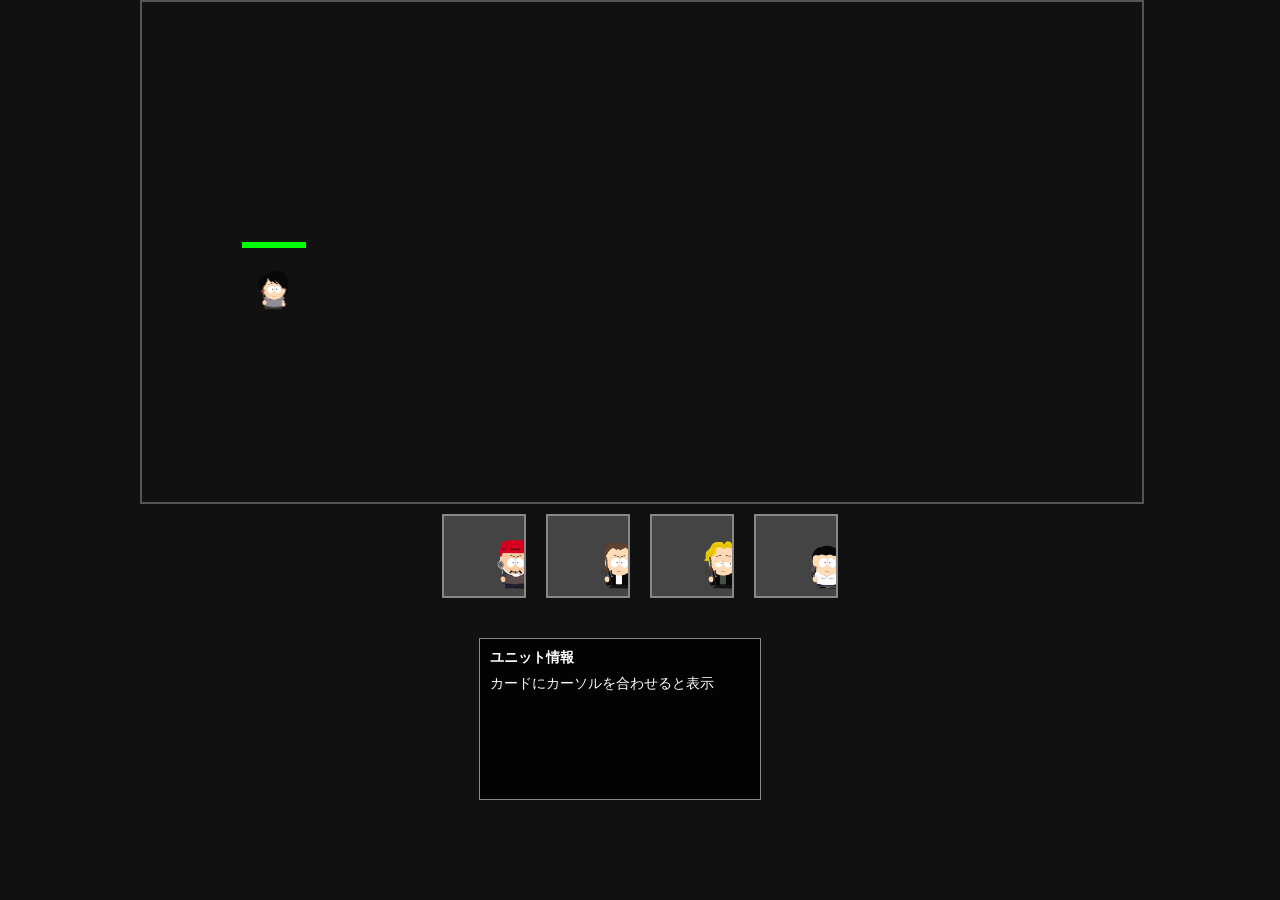
==== rpg_web/field.html @ 0519f684 "Create field.html" ====
<!doctype html>
<html lang="ja">
  <head>
    <meta charset="UTF-8" />
    <title>溝川201</title>
    <link rel="stylesheet" href="style.css" />
    <link rel="stylesheet" href="charge.css" />
    <style>
      /* === 追加：カード暗転＆回復ゲージ === */
      .card {
        position: relative;
        overflow: hidden;
      }

      .cardOverlay {
        position: absolute;
        left: 0;
        bottom: 0;
        width: 100%;
        height: 0%;
        background: rgba(0, 0, 0, 0.6);
        pointer-events: none;
        transition: height 0.1s linear;
      }

      #pauseOverlay {
        position: fixed;
        top: 0;
        left: 0;
        width: 100vw;
        height: 100vh;

        background: rgba(0, 0, 0, 0.6);
        display: none;

        z-index: 9999;

        justify-content: center;
        align-items: center;
      }

      #pauseText {
        color: white;
        font-size: 24px;
        text-align: center;
      }
    </style>
  </head>
  <body>
    <div id="gameWrapper">
      <div id="field">
        <div id="rangeCircle"></div>
      </div>

      <div id="unitBar"></div>

      <div id="infoPanel">
        <div id="infoTitle">ユニット情報</div>
        <div id="infoContent">カードにカーソルを合わせると表示</div>
      </div>
    </div>

    <div id="pauseOverlay">
      <div id="pauseText">
        ポーズ中<br />
        （画面領域が狭すぎだよ）
      </div>
    </div>

    <script src="character-data.js"></script>
    <script src="player-movement.js"></script>
    <script src="charge.js"></script>
    <script src="battle-ai.js"></script>
    <script src="aura.js"></script>
    <script>
      // =========================
      // DOM要素の取得
      // =========================
      const field = document.getElementById("field"); // ゲームフィールド全体
      const rangeCircle = document.getElementById("rangeCircle"); // 指揮官の配置可能範囲表示
      const unitBar = document.getElementById("unitBar"); // カードUI

      const infoTitle = document.getElementById("infoTitle"); // ユニット名表示
      const infoContent = document.getElementById("infoContent"); // ユニット説明表示

      // =========================
      // ゲーム状態管理用変数
      // =========================
      let isPaused = false;
      let gameMode = "normal";
      // "normal" = 非戦闘
      // "battle" = 戦闘中
      let battleStarted = false;
      let units = []; // フィールド上の全ユニット
      let selectedCard = null; // 現在選択中のカード
      const keys = {}; // キー入力状態管理

      const UNIT_SIZE = 64; // ユニットのサイズ（未使用だが基準値）

      function checkScreenSize() {
        const w = window.innerWidth;
        const h = window.innerHeight;

        const ratio = w / h;

        if (w < 1000 || ratio < 0.75) {
          pauseGame();
        } else {
          resumeGame();
        }
      }

      const pauseOverlay = document.getElementById("pauseOverlay");

      function pauseGame() {
        if (isPaused) return;

        isPaused = true;
        pauseOverlay.style.display = "flex";
      }

      function resumeGame() {
        if (!isPaused) return;

        isPaused = false;
        pauseOverlay.style.display = "none";
      }

      // =========================
      // HPバーの幅を決める関数
      // =========================
      function getHpBarWidth(type, isCommander) {
        // 指揮官は常に最大サイズ
        if (isCommander) return 64;

        // ユニットタイプごとに幅を変える
        if (type === "fighter") return 64;
        if (type === "archer") return 32;
        if (type === "healer") return 16;

        return 64;
      }

      // =========================
      // プレイヤーと敵のデッキ定義
      // =========================
      const playerDeck = [
        { id: "A", type: "fighter", cd: 0, active: false },
        { id: "B", type: "archer", cd: 0, active: false },
        { id: "C", type: "archer", cd: 0, active: false },
        { id: "D", type: "healer", cd: 0, active: false },
      ];

      const enemyDeck = [
        { id: "E-A", type: "fighter", cd: 0, active: false },
        { id: "E-B", type: "fighter", cd: 0, active: false },
      ];

      // =========================
      // プレイヤーカードUIの生成
      // =========================
      playerDeck.forEach((card) => {
        const el = document.createElement("div");
        el.className = "card";

        // カード画像設定
        el.style.backgroundImage = `url(${images[card.id]})`;
        unitBar.appendChild(el);

        // クールダウン用オーバーレイ（黒い覆い）
        const overlay = document.createElement("div");
        overlay.className = "cardOverlay";
        el.appendChild(overlay);

        // カードオブジェクトに参照を保存
        card.overlay = overlay;
        card.el = el;

        // =========================
        // カードクリック処理（選択）
        // =========================
        el.onclick = () => {
          // クールダウン中 or すでに出撃中なら選択不可
          if (card.cd > 0 || card.active) return;

          // 他カードの選択状態を解除
          playerDeck.forEach((c) => c.el.classList.remove("selected"));

          // このカードを選択状態に
          el.classList.add("selected");
          selectedCard = card;

          const spawnX = 0;
          const spawnY = 100 + Math.random() * 300;
          spawnUnit(spawnX, spawnY, "player", card);
        };

        // =========================
        // マウスホバーで情報表示
        // =========================
        el.onmouseenter = () => {
          const data = characterData[card.id];
          if (!data) return;

          infoTitle.textContent = data.name;
          infoContent.textContent = data.desc;
        };

        // =========================
        // マウス離脱で情報リセット
        // =========================
        el.onmouseleave = () => {
          infoTitle.textContent = "ユニット情報";
          infoContent.textContent = "カードにカーソルを合わせると表示";
        };
      });

      // =========================
      // ユニットの基本ステータス取得
      // =========================
      function getStats(type) {
        if (type === "fighter")
          return {
            hp: 120,
            maxHp: 120,
            speed: 0.6,
            range: 60,
            attack: 10,
            cooldownMax: 30,
          };

        if (type === "archer")
          return {
            hp: 70,
            maxHp: 70,
            speed: 0.5,
            range: 180,
            attack: 1,
            cooldownMax: 10,
          };

        if (type === "healer")
          return {
            hp: 60,
            maxHp: 60,
            speed: 0.5,
            range: 60,
            heal: 5,
            cooldownMax: 20,
          };
      }

      // =========================
      // ユニット生成処理
      // =========================
      function spawnUnit(x, y, team, card, isCommander = false) {
        // 指揮官か通常ユニットかでステータスを分岐
        const stats = isCommander
          ? { hp: 500, maxHp: 500, speed: 1.5, range: 80, attack: 1 }
          : getStats(card.type);

        // ユニットDOM生成
        const el = document.createElement("div");
        el.className = "unit";

        // 見た目設定（陣営・種類で画像変更）
        if (isCommander) {
          el.style.backgroundImage =
            team === "player"
              ? `url(${images.player})`
              : `url(${images.enemyCommander})`;
        } else {
          el.style.backgroundImage =
            team === "player"
              ? `url(${images[card.id]})`
              : `url(${images.enemy})`;
        }

        field.appendChild(el);

        // =========================
        // HPバー生成
        // =========================
        const hpbar = document.createElement("div");
        hpbar.className = "hpbar";

        const hpfill = document.createElement("div");
        hpfill.className = "hpfill";

        hpbar.appendChild(hpfill);
        el.appendChild(hpbar);

        // =========================
        // ユニットオブジェクト生成
        // =========================
        const unit = {
          x,
          y,
          team,
          ...stats,
          type: card.type,
          card,
          cooldown: 0,
          isCommander,
          el,
          hpbar,
          hpfill,
          duoMultiplier: 1,
        };

        // チャージ系初期化
        initCharge(unit, card, stats, el);

        // 攻撃時イベント
        unit.onAttack = function () {
          onAttackCharge(this);
        };

        // =========================
        // カード状態更新
        // =========================
        if (card) {
          card.active = true;

          // 出撃直後はカードを真っ黒に
          if (card.overlay) {
            card.overlay.style.height = "100%";
          }
        }

        units.push(unit);
        return unit;
      }

      // =========================
      // フィールドクリックでバフ発動
      // =========================
      field.addEventListener("click", (e) => {
        activateChargeBuff(units, e);
      });

      // =========================
      // 指揮官の初期配置
      // =========================
      const playerCommander = spawnUnit(
        100,
        250,
        "player",
        { type: "fighter" },
        true,
      );

      function startBattle() {
        if (battleStarted) return;

        gameMode = "battle";
        battleStarted = true;

        // 敵司令官出現
        spawnUnit(850, 250, "enemy", { type: "fighter" }, true);

        // 敵ユニット初期召喚（任意）
        enemyDeck.forEach((card) => {
          spawnUnit(800, Math.random() * 460, "enemy", card);
          card.cd = 180;
        });
      }

      // =========================
      // キー入力管理
      // =========================
      window.addEventListener(
        "keydown",
        (e) => (keys[e.key.toLowerCase()] = true),
      );
      window.addEventListener(
        "keyup",
        (e) => (keys[e.key.toLowerCase()] = false),
      );

      // =========================
      // 敵の自動出撃処理
      // =========================
      setInterval(() => {
        if (gameMode !== "battle") return;

        enemyDeck.forEach((card) => {
          if (card.cd <= 0 && !card.active) {
            spawnUnit(800, Math.random() * 460, "enemy", card);
            card.cd = 180;
          }
        });
      }, 2000);

      // =========================
      // メインループ
      // =========================
      function update() {
        checkScreenSize();
        window.addEventListener("resize", checkScreenSize);

        if (isPaused) {
          requestAnimationFrame(update);
          return;
        }

        // プレイヤー移動
        updatePlayerMovement(playerCommander, keys);

        // 範囲円の位置更新
        rangeCircle.style.left = playerCommander.x - 120 + "px";
        rangeCircle.style.top = playerCommander.y - 120 + "px";

        // =========================
        // カードのクールダウン更新
        // =========================
        [...playerDeck, ...enemyDeck].forEach((c) => {
          if (c.cd > 0) c.cd--;

          if (c.el && c.overlay) {
            if (c.active) {
              // 生存中は常に真っ黒
              c.overlay.style.height = "100%";
            } else if (c.cd > 0) {
              // 死亡後CD
              const ratio = c.cd / 180;
              c.overlay.style.height = ratio * 100 + "%";
            } else {
              c.overlay.style.height = "0%";
            }
          }
        });

        // AI処理
        // AI処理
        if (gameMode === "battle") {
          updateBattleAI(units);
        }

        // オーラ効果更新
        updateAura(units);

        // =========================
        // 各ユニット更新
        // =========================
        units.forEach((u) => {
          updateCharge(u); // チャージ更新

          // 位置反映
          u.el.style.left = u.x + "px";
          u.el.style.top = u.y + "px";

          // HP割合計算
          const ratio = u.hp / u.maxHp;

          // HPバー更新
          const barWidth = getHpBarWidth(u.type, u.isCommander);
          u.hpbar.style.width = barWidth + "px";
          u.hpfill.style.width = barWidth * ratio + "px";
        });

        // =========================
        // 死亡処理
        // =========================
        units = units.filter((u) => {
          if (u.hp <= 0) {
            // 指揮官死亡 → 勝敗判定
            if (u.isCommander) {
              alert(u.team === "player" ? "敗北" : "勝利");
              location.reload();
            }

            // カード再使用可能に
            if (u.card) {
              u.card.active = false;
              u.card.cd = 180;
            }

            // DOM削除
            u.el.remove();
            return false;
          }
          return true;
        });

        // 次フレームへ
        requestAnimationFrame(update);
      }

      // ループ開始
      update();
    </script>
  </body>
</html>
---- rpg_web/style.css ----
body {
  margin: 0;
  background: #111;
  color: white;
  font-family: sans-serif;
}

#field {
  position: relative;
  width: 900px;
  height: 500px;
  margin: auto;
  background: #222;
  border: 2px solid #555;
  overflow: hidden;
}

#rangeCircle {
  position: absolute;
  width: 240px;
  height: 240px;
  border-radius: 50%;
  background: rgba(0, 255, 255, 0.15);
  pointer-events: none;
  display: none;
}

.unit {
  position: absolute;
  width: 64px;
  height: 64px;
  background-size: cover;
  background-position: center;
}

.hpbar {
  position: absolute;
  height: 6px;
  background: black;
  top: -10px;
}

.hpfill {
  height: 100%;
  background: lime;
}

.card {
  width: 10vw;
  height: 10vw;
  max-width: 80px;
  max-height: 80px;
  margin: 10px;
  background: #444;
  border: 2px solid #888;
  display: flex;
  align-items: center;
  justify-content: center;
  cursor: pointer;
  background-size: cover;
}

.selected {
  border: 2px solid yellow;
}
.cooldown {
  opacity: 0.3;
}
.hidden {
  display: none;
}

/* 画面内に収める親 */
#gameWrapper {
  width: 100%;
  max-width: 1000px; /* 全体の最大サイズ */
  margin: 0 auto;
  position: relative;
}

/* フィールドを画面に合わせる */
#field {
  width: 100%;
  height: 500px;
  position: relative;
  background: #111;
  overflow: hidden;
}

/* カードバーは可変 */
#unitBar {
  width: 100%;
  display: flex;
  justify-content: center;
  flex-wrap: wrap; /* ←これ重要 */
}

/* ===== 追加：情報パネル ===== */
#infoPanel {
  position: relative; /* absoluteやめる */
  margin: 10px auto;
  right: 20px;
  top: 20px;
  width: 260px;
  min-height: 140px;
  background: rgba(0, 0, 0, 0.8);
  color: white;
  padding: 10px;
  border: 1px solid #888;
  font-size: 14px;
}

#infoTitle {
  font-weight: bold;
  margin-bottom: 8px;
}
---- rpg_web/charge.css ----
.chargebar {
  height: 6px;
  background: black;
  margin-top: 2px;
  position: relative;
}
.chargefill {
  height: 100%;
  background: cyan;
}
.charged {
  box-shadow: 0 0 12px 4px gold;
}
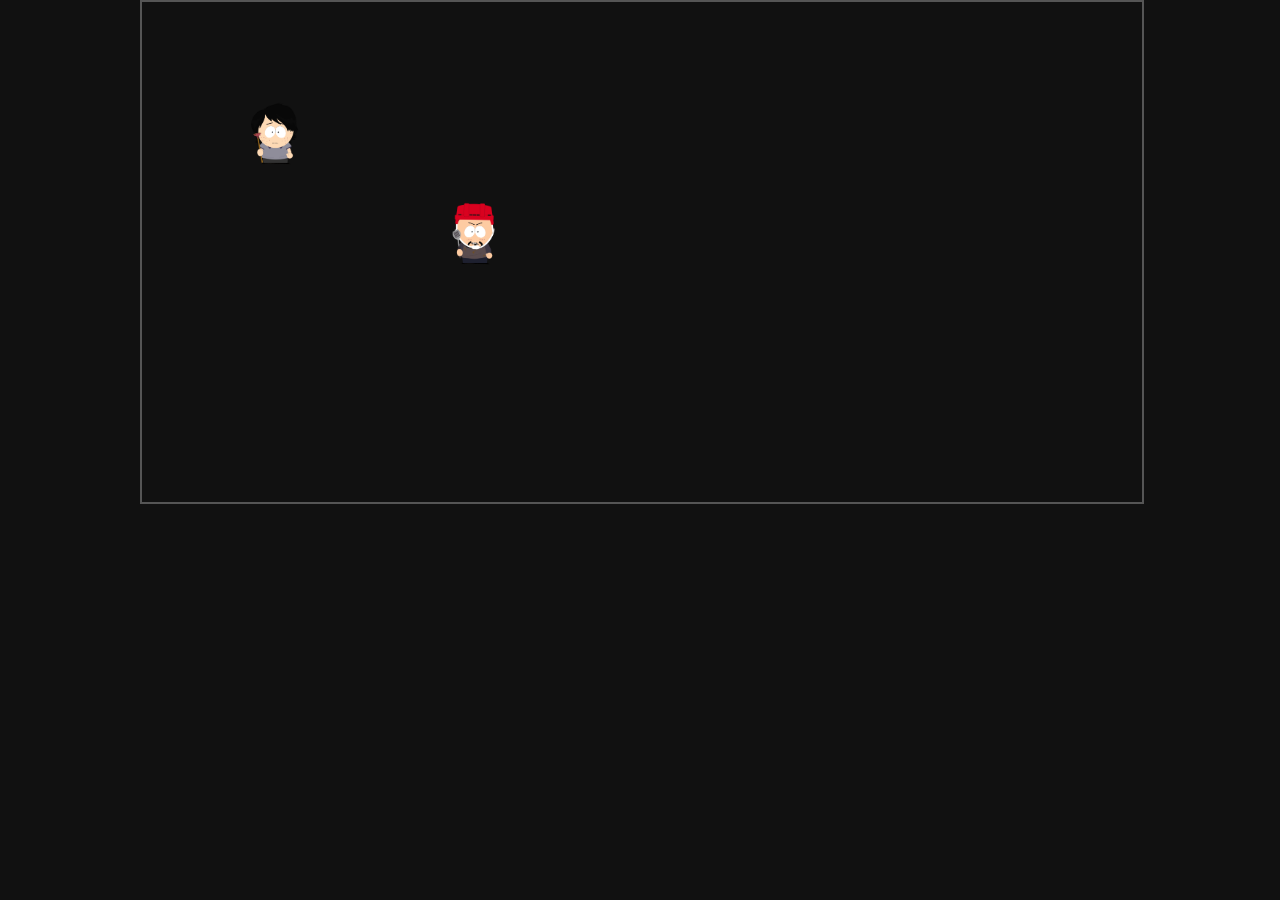
==== commit 5dcf7e3f: "add event" ====
--- a/rpg_web/field.html
+++ b/rpg_web/field.html
@@ -4,23 +4,9 @@
     <meta charset="UTF-8" />
     <title>溝川201</title>
     <link rel="stylesheet" href="style.css" />
-    <link rel="stylesheet" href="charge.css" />
     <style>
-      /* === 追加：カード暗転＆回復ゲージ === */
-      .card {
-        position: relative;
-        overflow: hidden;
-      }
-
-      .cardOverlay {
-        position: absolute;
-        left: 0;
-        bottom: 0;
-        width: 100%;
-        height: 0%;
-        background: rgba(0, 0, 0, 0.6);
-        pointer-events: none;
-        transition: height 0.1s linear;
+      body {
+        user-select: none;
       }
 
       #pauseOverlay {
@@ -29,12 +15,9 @@
         left: 0;
         width: 100vw;
         height: 100vh;
-
         background: rgba(0, 0, 0, 0.6);
         display: none;
-
         z-index: 9999;
-
         justify-content: center;
         align-items: center;
       }
@@ -48,16 +31,24 @@
   </head>
   <body>
     <div id="gameWrapper">
-      <div id="field">
-        <div id="rangeCircle"></div>
-      </div>
-
-      <div id="unitBar"></div>
-
-      <div id="infoPanel">
-        <div id="infoTitle">ユニット情報</div>
-        <div id="infoContent">カードにカーソルを合わせると表示</div>
-      </div>
+      <div id="field"></div>
+    </div>
+
+    <div
+      id="dialogueBox"
+      style="
+        position: fixed;
+        bottom: 0;
+        left: 0;
+        width: 100%;
+        height: 120px;
+        background: rgba(0, 0, 0, 0.8);
+        color: white;
+        display: none;
+        padding: 10px;
+      "
+    >
+      <div id="dialogueText"></div>
     </div>
 
     <div id="pauseOverlay">
@@ -67,40 +58,54 @@
       </div>
     </div>
 
-    <script src="character-data.js"></script>
-    <script src="player-movement.js"></script>
-    <script src="charge.js"></script>
-    <script src="battle-ai.js"></script>
-    <script src="aura.js"></script>
     <script>
-      // =========================
-      // DOM要素の取得
-      // =========================
-      const field = document.getElementById("field"); // ゲームフィールド全体
-      const rangeCircle = document.getElementById("rangeCircle"); // 指揮官の配置可能範囲表示
-      const unitBar = document.getElementById("unitBar"); // カードUI
-
-      const infoTitle = document.getElementById("infoTitle"); // ユニット名表示
-      const infoContent = document.getElementById("infoContent"); // ユニット説明表示
-
-      // =========================
-      // ゲーム状態管理用変数
-      // =========================
+      const characterData = {
+        A: { name: "渡辺", desc: "36歳思想の強い独身ニート" },
+      };
+
+      const images = {
+        player: "player.png",
+        A: "attacker.png",
+      };
+    </script>
+
+    <script>
+      function updatePlayerMovement(playerCommander, keys) {
+        if (keys["a"] || keys["arrowleft"])
+          playerCommander.x -= playerCommander.speed;
+        if (keys["d"] || keys["arrowright"])
+          playerCommander.x += playerCommander.speed;
+        if (keys["w"] || keys["arrowup"])
+          playerCommander.y -= playerCommander.speed;
+        if (keys["s"] || keys["arrowdown"])
+          playerCommander.y += playerCommander.speed;
+
+        playerCommander.x = Math.max(0, Math.min(860, playerCommander.x));
+        playerCommander.y = Math.max(0, Math.min(460, playerCommander.y));
+      }
+    </script>
+
+    <script>
+      const field = document.getElementById("field");
+
       let isPaused = false;
       let gameMode = "normal";
-      // "normal" = 非戦闘
-      // "battle" = 戦闘中
-      let battleStarted = false;
-      let units = []; // フィールド上の全ユニット
-      let selectedCard = null; // 現在選択中のカード
-      const keys = {}; // キー入力状態管理
-
-      const UNIT_SIZE = 64; // ユニットのサイズ（未使用だが基準値）
+
+      const keys = {};
+
+      window.addEventListener("keydown", (e) => {
+        keys[e.key.toLowerCase()] = true;
+      });
+
+      window.addEventListener("keyup", (e) => {
+        keys[e.key.toLowerCase()] = false;
+      });
+
+      const UNIT_SIZE = 64;
 
       function checkScreenSize() {
         const w = window.innerWidth;
         const h = window.innerHeight;
-
         const ratio = w / h;
 
         if (w < 1000 || ratio < 0.75) {
@@ -114,380 +119,181 @@
 
       function pauseGame() {
         if (isPaused) return;
-
         isPaused = true;
         pauseOverlay.style.display = "flex";
       }
 
       function resumeGame() {
         if (!isPaused) return;
-
         isPaused = false;
         pauseOverlay.style.display = "none";
       }
 
-      // =========================
-      // HPバーの幅を決める関数
-      // =========================
-      function getHpBarWidth(type, isCommander) {
-        // 指揮官は常に最大サイズ
-        if (isCommander) return 64;
-
-        // ユニットタイプごとに幅を変える
-        if (type === "fighter") return 64;
-        if (type === "archer") return 32;
-        if (type === "healer") return 16;
-
-        return 64;
-      }
-
-      // =========================
-      // プレイヤーと敵のデッキ定義
-      // =========================
-      const playerDeck = [
-        { id: "A", type: "fighter", cd: 0, active: false },
-        { id: "B", type: "archer", cd: 0, active: false },
-        { id: "C", type: "archer", cd: 0, active: false },
-        { id: "D", type: "healer", cd: 0, active: false },
-      ];
-
-      const enemyDeck = [
-        { id: "E-A", type: "fighter", cd: 0, active: false },
-        { id: "E-B", type: "fighter", cd: 0, active: false },
-      ];
-
-      // =========================
-      // プレイヤーカードUIの生成
-      // =========================
-      playerDeck.forEach((card) => {
+      function createPlayer(x, y) {
         const el = document.createElement("div");
-        el.className = "card";
-
-        // カード画像設定
-        el.style.backgroundImage = `url(${images[card.id]})`;
-        unitBar.appendChild(el);
-
-        // クールダウン用オーバーレイ（黒い覆い）
-        const overlay = document.createElement("div");
-        overlay.className = "cardOverlay";
-        el.appendChild(overlay);
-
-        // カードオブジェクトに参照を保存
-        card.overlay = overlay;
-        card.el = el;
-
-        // =========================
-        // カードクリック処理（選択）
-        // =========================
-        el.onclick = () => {
-          // クールダウン中 or すでに出撃中なら選択不可
-          if (card.cd > 0 || card.active) return;
-
-          // 他カードの選択状態を解除
-          playerDeck.forEach((c) => c.el.classList.remove("selected"));
-
-          // このカードを選択状態に
-          el.classList.add("selected");
-          selectedCard = card;
-
-          const spawnX = 0;
-          const spawnY = 100 + Math.random() * 300;
-          spawnUnit(spawnX, spawnY, "player", card);
-        };
-
-        // =========================
-        // マウスホバーで情報表示
-        // =========================
-        el.onmouseenter = () => {
-          const data = characterData[card.id];
-          if (!data) return;
-
-          infoTitle.textContent = data.name;
-          infoContent.textContent = data.desc;
-        };
-
-        // =========================
-        // マウス離脱で情報リセット
-        // =========================
-        el.onmouseleave = () => {
-          infoTitle.textContent = "ユニット情報";
-          infoContent.textContent = "カードにカーソルを合わせると表示";
-        };
-      });
-
-      // =========================
-      // ユニットの基本ステータス取得
-      // =========================
-      function getStats(type) {
-        if (type === "fighter")
-          return {
-            hp: 120,
-            maxHp: 120,
-            speed: 0.6,
-            range: 60,
-            attack: 10,
-            cooldownMax: 30,
-          };
-
-        if (type === "archer")
-          return {
-            hp: 70,
-            maxHp: 70,
-            speed: 0.5,
-            range: 180,
-            attack: 1,
-            cooldownMax: 10,
-          };
-
-        if (type === "healer")
-          return {
-            hp: 60,
-            maxHp: 60,
-            speed: 0.5,
-            range: 60,
-            heal: 5,
-            cooldownMax: 20,
-          };
-      }
-
-      // =========================
-      // ユニット生成処理
-      // =========================
-      function spawnUnit(x, y, team, card, isCommander = false) {
-        // 指揮官か通常ユニットかでステータスを分岐
-        const stats = isCommander
-          ? { hp: 500, maxHp: 500, speed: 1.5, range: 80, attack: 1 }
-          : getStats(card.type);
-
-        // ユニットDOM生成
-        const el = document.createElement("div");
-        el.className = "unit";
-
-        // 見た目設定（陣営・種類で画像変更）
-        if (isCommander) {
-          el.style.backgroundImage =
-            team === "player"
-              ? `url(${images.player})`
-              : `url(${images.enemyCommander})`;
-        } else {
-          el.style.backgroundImage =
-            team === "player"
-              ? `url(${images[card.id]})`
-              : `url(${images.enemy})`;
-        }
+
+        el.style.position = "absolute";
+        el.style.left = x + "px";
+        el.style.top = y + "px";
+        el.style.width = UNIT_SIZE + "px";
+        el.style.height = UNIT_SIZE + "px";
+        el.style.backgroundImage = `url(${images.player})`;
+        el.style.backgroundSize = "contain";
+        el.style.backgroundRepeat = "no-repeat";
+        el.style.backgroundPosition = "center";
 
         field.appendChild(el);
 
-        // =========================
-        // HPバー生成
-        // =========================
-        const hpbar = document.createElement("div");
-        hpbar.className = "hpbar";
-
-        const hpfill = document.createElement("div");
-        hpfill.className = "hpfill";
-
-        hpbar.appendChild(hpfill);
-        el.appendChild(hpbar);
-
-        // =========================
-        // ユニットオブジェクト生成
-        // =========================
-        const unit = {
+        return {
+          el,
           x,
           y,
-          team,
-          ...stats,
-          type: card.type,
-          card,
-          cooldown: 0,
-          isCommander,
-          el,
-          hpbar,
-          hpfill,
-          duoMultiplier: 1,
+          speed: 4,
         };
-
-        // チャージ系初期化
-        initCharge(unit, card, stats, el);
-
-        // 攻撃時イベント
-        unit.onAttack = function () {
-          onAttackCharge(this);
-        };
-
-        // =========================
-        // カード状態更新
-        // =========================
-        if (card) {
-          card.active = true;
-
-          // 出撃直後はカードを真っ黒に
-          if (card.overlay) {
-            card.overlay.style.height = "100%";
+      }
+
+      const playerCommander = createPlayer(100, 100);
+
+      function createNPC(id, x, y) {
+        const npc = document.createElement("div");
+
+        npc.style.position = "absolute";
+        npc.style.left = x + "px";
+        npc.style.top = y + "px";
+        npc.style.width = UNIT_SIZE + "px";
+        npc.style.height = UNIT_SIZE + "px";
+        npc.style.backgroundImage = `url(${images[id]})`;
+        npc.style.backgroundSize = "contain";
+        npc.style.backgroundRepeat = "no-repeat";
+        npc.style.backgroundPosition = "center";
+
+        const talkUI = document.createElement("div");
+        talkUI.textContent = "Talk";
+        talkUI.style.position = "absolute";
+        talkUI.style.top = "-20px";
+        talkUI.style.width = "100%";
+        talkUI.style.textAlign = "center";
+        talkUI.style.color = "white";
+        talkUI.style.fontSize = "12px";
+        talkUI.style.display = "none";
+
+        npc.appendChild(talkUI);
+        field.appendChild(npc);
+
+        return { id, el: npc, x, y, talkUI };
+      }
+
+      const watanabe = createNPC("A", 300, 200);
+
+      const npcs = [watanabe];
+
+      function isNear(player, npc) {
+        const dx = player.x - npc.x;
+        const dy = player.y - npc.y;
+        return Math.sqrt(dx * dx + dy * dy) < 100;
+      }
+
+      const dialogueBox = document.getElementById("dialogueBox");
+      const dialogueText = document.getElementById("dialogueText");
+
+      const conversations = {
+        A: ["よう", "なんだお前", "話しかけてくるなよ"],
+      };
+
+      let currentConversation = [];
+      let lastTalkEndTime = 0;
+      const TALK_COOLDOWN = 1000;
+      let currentIndex = 0;
+
+      function startConversation(npc) {
+        gameMode = "conversation";
+
+        currentConversation = conversations[npc.id];
+        currentIndex = 0;
+
+        dialogueBox.style.display = "block";
+        dialogueText.textContent = `${characterData[npc.id].name}「${currentConversation[0]}」`;
+      }
+
+      window.addEventListener("resize", checkScreenSize);
+
+      window.addEventListener("click", (e) => {
+        const rect = field.getBoundingClientRect();
+
+        const clickX = e.clientX - rect.left;
+        const clickY = e.clientY - rect.top;
+
+        // 会話中 → 会話送り
+        if (gameMode === "conversation") {
+          currentIndex++;
+
+          if (currentIndex >= currentConversation.length) {
+            dialogueBox.style.display = "none";
+            gameMode = "normal";
+
+            lastTalkEndTime = Date.now(); // ←追加
+
+            return;
           }
-        }
-
-        units.push(unit);
-        return unit;
-      }
-
-      // =========================
-      // フィールドクリックでバフ発動
-      // =========================
-      field.addEventListener("click", (e) => {
-        activateChargeBuff(units, e);
+
+          dialogueText.textContent = `${characterData[watanabe.id].name}「${currentConversation[currentIndex]}」`;
+          return;
+        } else {
+          // ▼ 手前のNPC優先でソート
+          const sortedNPCs = [...npcs].sort(
+            (a, b) => b.y + UNIT_SIZE - (a.y + UNIT_SIZE),
+          );
+
+          // ▼ NPCクリック判定
+          for (const npc of sortedNPCs) {
+            const withinX = clickX >= npc.x && clickX <= npc.x + UNIT_SIZE;
+            const withinY = clickY >= npc.y && clickY <= npc.y + UNIT_SIZE;
+
+            if (
+              withinX &&
+              withinY &&
+              isNear(playerCommander, npc) &&
+              Date.now() - lastTalkEndTime > TALK_COOLDOWN
+            ) {
+              startConversation(npc);
+              return;
+            }
+          }
+        }
       });
 
-      // =========================
-      // 指揮官の初期配置
-      // =========================
-      const playerCommander = spawnUnit(
-        100,
-        250,
-        "player",
-        { type: "fighter" },
-        true,
-      );
-
-      function startBattle() {
-        if (battleStarted) return;
-
-        gameMode = "battle";
-        battleStarted = true;
-
-        // 敵司令官出現
-        spawnUnit(850, 250, "enemy", { type: "fighter" }, true);
-
-        // 敵ユニット初期召喚（任意）
-        enemyDeck.forEach((card) => {
-          spawnUnit(800, Math.random() * 460, "enemy", card);
-          card.cd = 180;
-        });
-      }
-
-      // =========================
-      // キー入力管理
-      // =========================
-      window.addEventListener(
-        "keydown",
-        (e) => (keys[e.key.toLowerCase()] = true),
-      );
-      window.addEventListener(
-        "keyup",
-        (e) => (keys[e.key.toLowerCase()] = false),
-      );
-
-      // =========================
-      // 敵の自動出撃処理
-      // =========================
-      setInterval(() => {
-        if (gameMode !== "battle") return;
-
-        enemyDeck.forEach((card) => {
-          if (card.cd <= 0 && !card.active) {
-            spawnUnit(800, Math.random() * 460, "enemy", card);
-            card.cd = 180;
-          }
-        });
-      }, 2000);
-
-      // =========================
-      // メインループ
-      // =========================
       function update() {
         checkScreenSize();
-        window.addEventListener("resize", checkScreenSize);
 
         if (isPaused) {
           requestAnimationFrame(update);
           return;
         }
 
-        // プレイヤー移動
-        updatePlayerMovement(playerCommander, keys);
-
-        // 範囲円の位置更新
-        rangeCircle.style.left = playerCommander.x - 120 + "px";
-        rangeCircle.style.top = playerCommander.y - 120 + "px";
-
-        // =========================
-        // カードのクールダウン更新
-        // =========================
-        [...playerDeck, ...enemyDeck].forEach((c) => {
-          if (c.cd > 0) c.cd--;
-
-          if (c.el && c.overlay) {
-            if (c.active) {
-              // 生存中は常に真っ黒
-              c.overlay.style.height = "100%";
-            } else if (c.cd > 0) {
-              // 死亡後CD
-              const ratio = c.cd / 180;
-              c.overlay.style.height = ratio * 100 + "%";
-            } else {
-              c.overlay.style.height = "0%";
-            }
-          }
-        });
-
-        // AI処理
-        // AI処理
-        if (gameMode === "battle") {
-          updateBattleAI(units);
-        }
-
-        // オーラ効果更新
-        updateAura(units);
-
-        // =========================
-        // 各ユニット更新
-        // =========================
-        units.forEach((u) => {
-          updateCharge(u); // チャージ更新
-
-          // 位置反映
-          u.el.style.left = u.x + "px";
-          u.el.style.top = u.y + "px";
-
-          // HP割合計算
-          const ratio = u.hp / u.maxHp;
-
-          // HPバー更新
-          const barWidth = getHpBarWidth(u.type, u.isCommander);
-          u.hpbar.style.width = barWidth + "px";
-          u.hpfill.style.width = barWidth * ratio + "px";
-        });
-
-        // =========================
-        // 死亡処理
-        // =========================
-        units = units.filter((u) => {
-          if (u.hp <= 0) {
-            // 指揮官死亡 → 勝敗判定
-            if (u.isCommander) {
-              alert(u.team === "player" ? "敗北" : "勝利");
-              location.reload();
-            }
-
-            // カード再使用可能に
-            if (u.card) {
-              u.card.active = false;
-              u.card.cd = 180;
-            }
-
-            // DOM削除
-            u.el.remove();
-            return false;
-          }
-          return true;
-        });
-
-        // 次フレームへ
+        // 移動はnormal時だけ
+        if (gameMode === "normal") {
+          updatePlayerMovement(playerCommander, keys);
+        }
+
+        playerCommander.el.style.left = playerCommander.x + "px";
+        playerCommander.el.style.top = playerCommander.y + "px";
+
+        playerCommander.el.style.zIndex = Math.floor(
+          playerCommander.y + UNIT_SIZE,
+        );
+
+        watanabe.el.style.zIndex = Math.floor(watanabe.y + UNIT_SIZE);
+
+        // Talk表示
+        if (isNear(playerCommander, watanabe) && gameMode === "normal") {
+          watanabe.talkUI.style.display = "block";
+        } else {
+          watanabe.talkUI.style.display = "none";
+        }
+
         requestAnimationFrame(update);
       }
 
-      // ループ開始
       update();
     </script>
   </body>
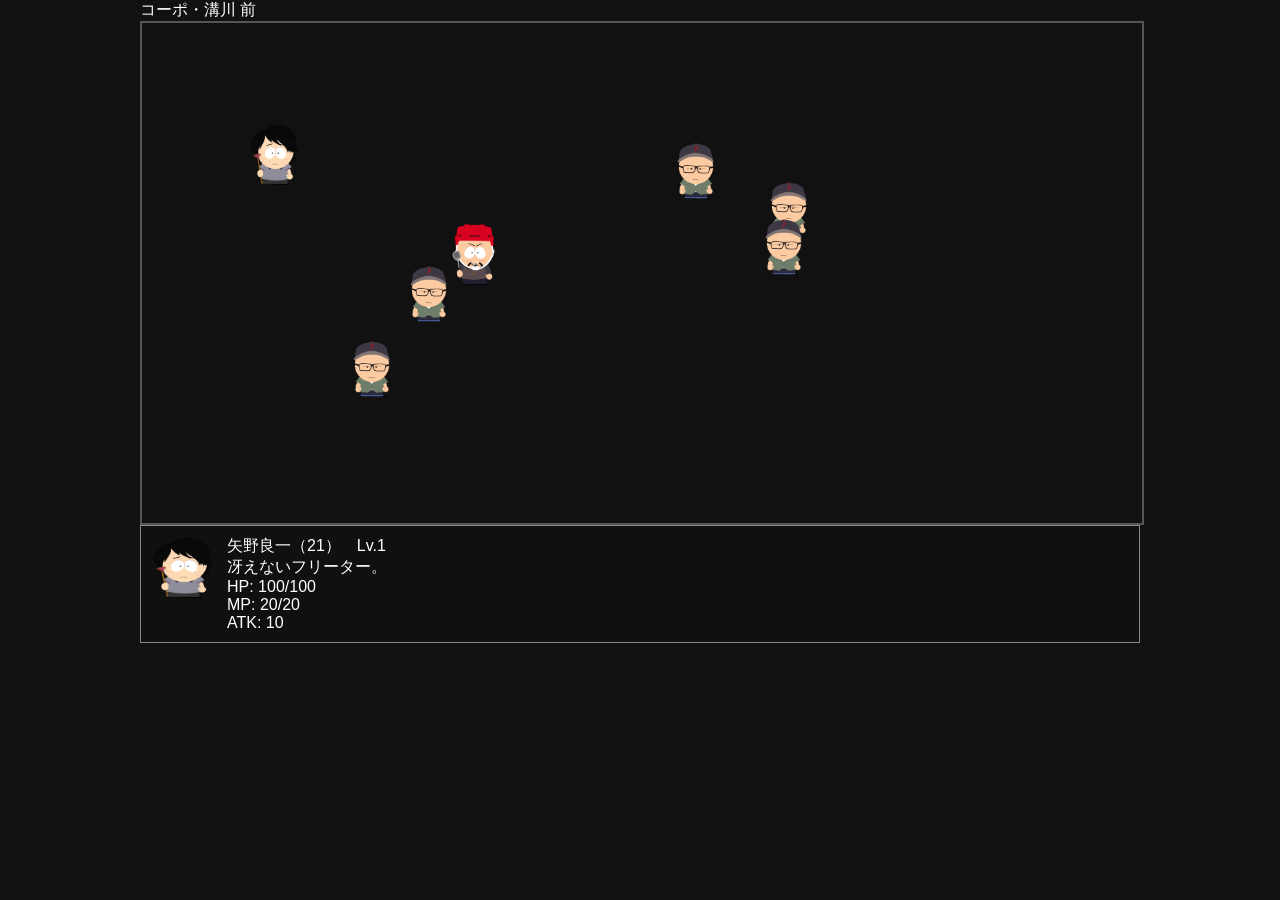
==== commit b038eb66: "title, field" ====
--- a/rpg_web/field.html
+++ b/rpg_web/field.html
@@ -22,6 +22,33 @@
         align-items: center;
       }
 
+      .card {
+        width: 30%;
+        display: flex;
+        align-items: flex-start;
+        gap: 12px;
+        padding: 10px;
+        border: 1px solid #888;
+        background: rgba(0, 0, 0, 0.05);
+      }
+
+      #info {
+        display: flex;
+        align-items: flex-start;
+        gap: 12px;
+        padding: 10px;
+        border: 1px solid #888;
+        background: rgba(0, 0, 0, 0.05);
+      }
+
+      #info > img {
+        flex-shrink: 0;
+      }
+
+      #info #status {
+        flex: 1;
+      }
+
       #pauseText {
         color: white;
         font-size: 24px;
@@ -31,25 +58,25 @@
   </head>
   <body>
     <div id="gameWrapper">
+      <div>コーポ・溝川 前</div>
       <div id="field"></div>
-    </div>
-
-    <div
-      id="dialogueBox"
-      style="
-        position: fixed;
-        bottom: 0;
-        left: 0;
-        width: 100%;
-        height: 120px;
-        background: rgba(0, 0, 0, 0.8);
-        color: white;
-        display: none;
-        padding: 10px;
-      "
-    >
-      <div id="dialogueText"></div>
-    </div>
+
+      <div id="info">
+        <img src="player.png" alt="Player" style="width: 64px; height: 64px" />
+        <div id="status">
+          <div>矢野良一（21）　Lv.1</div>
+          <div>
+            冴えないフリーター。 <br />
+            HP: 100/100<br />
+            MP: 20/20<br />
+            ATK: 10
+          </div>
+        </div>
+      </div>
+      
+      <!-- <div class="card">
+        <img src="player.png" alt="Player" style="width: 64px; height: 64px" />
+    </div> -->
 
     <div id="pauseOverlay">
       <div id="pauseText">
@@ -60,12 +87,17 @@
 
     <script>
       const characterData = {
-        A: { name: "渡辺", desc: "36歳思想の強い独身ニート" },
+        A: {
+          name: "渡辺",
+          desc: "36歳思想の強い独身ニート",
+          image: "attacker.png"
+        }
       };
 
       const images = {
         player: "player.png",
         A: "attacker.png",
+        people: "people.png",
       };
     </script>
 
@@ -183,9 +215,50 @@
         return { id, el: npc, x, y, talkUI };
       }
 
+      function createWanderNPC(x, y) {
+        const npc = document.createElement("div");
+
+        npc.style.position = "absolute";
+        npc.style.left = x + "px";
+        npc.style.top = y + "px";
+        npc.style.width = UNIT_SIZE + "px";
+        npc.style.height = UNIT_SIZE + "px";
+        npc.style.backgroundImage = `url(${images.people})`;
+        npc.style.backgroundSize = "contain";
+        npc.style.backgroundRepeat = "no-repeat";
+        npc.style.backgroundPosition = "center";
+
+        field.appendChild(npc);
+
+        return {
+          el: npc,
+          x,
+          y,
+
+          // 移動用パラメータ
+          vx: (Math.random() - 0.5) * 2,
+          vy: (Math.random() - 0.5) * 2,
+          speed: 1,
+
+          // 行動範囲
+          originX: x,
+          originY: y,
+          range: 50 + Math.random() * 100,
+
+          changeTimer: 0,
+        };
+      }
+
       const watanabe = createNPC("A", 300, 200);
 
       const npcs = [watanabe];
+
+      const wanderNPCs = [];
+
+      for (let i = 0; i < 5; i++) {
+        const npc = createWanderNPC(Math.random() * 800, Math.random() * 400);
+        wanderNPCs.push(npc);
+      }
 
       function isNear(player, npc) {
         const dx = player.x - npc.x;
@@ -193,8 +266,8 @@
         return Math.sqrt(dx * dx + dy * dy) < 100;
       }
 
-      const dialogueBox = document.getElementById("dialogueBox");
-      const dialogueText = document.getElementById("dialogueText");
+      const status = document.getElementById("status");
+      const infoImg = document.querySelector("#info img");
 
       const conversations = {
         A: ["よう", "なんだお前", "話しかけてくるなよ"],
@@ -211,8 +284,17 @@
         currentConversation = conversations[npc.id];
         currentIndex = 0;
 
-        dialogueBox.style.display = "block";
-        dialogueText.textContent = `${characterData[npc.id].name}「${currentConversation[0]}」`;
+        // ↓ここ変更
+        status.innerHTML =
+          `${characterData[npc.id].name}「${currentConversation[0]}」`;
+
+          // 画像切り替え
+          if (characterData[npc.id].image) {
+            infoImg.src = characterData[npc.id].image;
+            infoImg.style.display = "block";
+          } else {
+            infoImg.style.display = "none";
+          }
       }
 
       window.addEventListener("resize", checkScreenSize);
@@ -226,18 +308,35 @@
         // 会話中 → 会話送り
         if (gameMode === "conversation") {
           currentIndex++;
+          
 
           if (currentIndex >= currentConversation.length) {
-            dialogueBox.style.display = "none";
             gameMode = "normal";
 
-            lastTalkEndTime = Date.now(); // ←追加
+            lastTalkEndTime = Date.now();
+
+            // ↓これ追加（元の表示に戻す）
+            status.innerHTML = `
+              <div>矢野良一（21）　Lv.1</div>
+              <div>
+                冴えないフリーター。 <br />
+                HP: 100/100<br />
+                MP: 20/20<br />
+                ATK: 10
+              </div>
+            `;
+
+            // プレイヤー画像に戻す
+infoImg.src = "player.png";
+infoImg.style.display = "block";
 
             return;
           }
 
-          dialogueText.textContent = `${characterData[watanabe.id].name}「${currentConversation[currentIndex]}」`;
-          return;
+          status.innerHTML =
+            `${characterData[watanabe.id].name}「${currentConversation[currentIndex]}」`;
+            
+            return;
         } else {
           // ▼ 手前のNPC優先でソート
           const sortedNPCs = [...npcs].sort(
@@ -262,6 +361,38 @@
         }
       });
 
+      function updateWanderNPC(npc) {
+        npc.changeTimer--;
+
+        // 一定時間ごとに方向変える
+        if (npc.changeTimer <= 0) {
+          npc.vx = (Math.random() - 0.5) * 2;
+          npc.vy = (Math.random() - 0.5) * 2;
+          npc.changeTimer = 60 + Math.random() * 120;
+        }
+
+        // 移動
+        npc.x += npc.vx * npc.speed;
+        npc.y += npc.vy * npc.speed;
+
+        // 行動範囲制限（円っぽく戻す）
+        const dx = npc.x - npc.originX;
+        const dy = npc.y - npc.originY;
+        const dist = Math.sqrt(dx * dx + dy * dy);
+
+        if (dist > npc.range) {
+          npc.vx *= -1;
+          npc.vy *= -1;
+        }
+
+        // DOM反映
+        npc.el.style.left = npc.x + "px";
+        npc.el.style.top = npc.y + "px";
+
+        // 描画順（超重要）
+        npc.el.style.zIndex = Math.floor(npc.y + UNIT_SIZE);
+      }
+
       function update() {
         checkScreenSize();
 
@@ -281,6 +412,11 @@
         playerCommander.el.style.zIndex = Math.floor(
           playerCommander.y + UNIT_SIZE,
         );
+
+        // 一般人NPC更新
+        for (const npc of wanderNPCs) {
+          updateWanderNPC(npc);
+        }
 
         watanabe.el.style.zIndex = Math.floor(watanabe.y + UNIT_SIZE);
 
